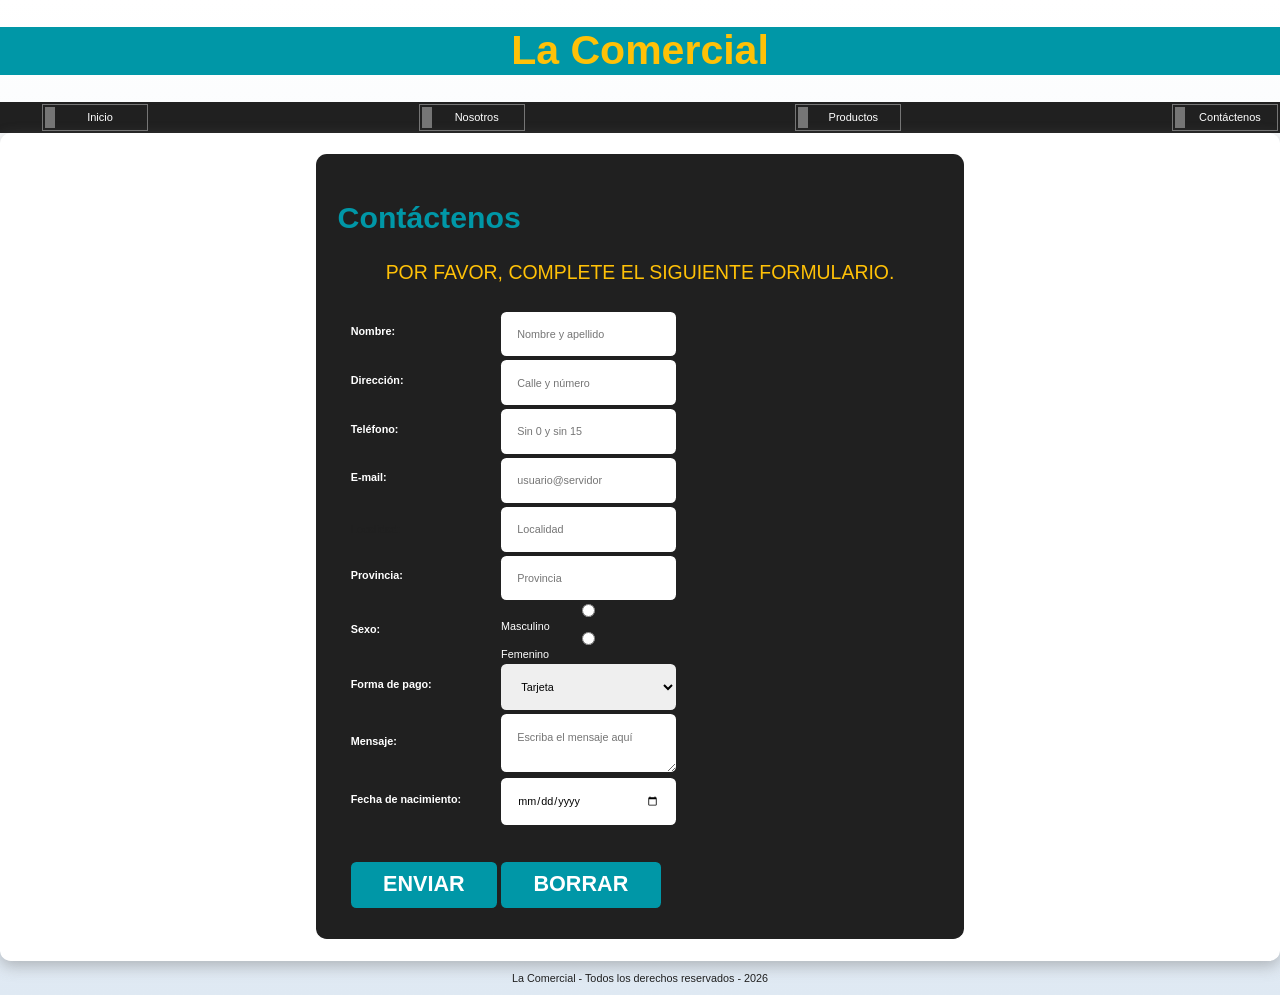
==== contactenos.html @ 74752e8d "Maquetado html y css" ====
<!DOCTYPE html>
<html lang="es">
  <head>
    <meta charset="UTF-8" />
    <meta name="viewport" content="width=device-width, initial-scale=1.0" />
    <title>La Comercial</title>
    <link rel="stylesheet" href="./css/normalize.css" />
    <link rel="stylesheet" href="./css/estilos.css" />
  </head>
  <body>
    <header>
      <h1>La Comercial</h1>
    </header>
    <nav class="menu">
      <div class="contenedor">
        <ul class="menu-flex">
          <li><a href="./">Inicio</a></li>
          <li><a href="nosotros.html">Nosotros</a></li>
          <li><a href="productos.html">Productos</a></li>
          <li><a href="contactenos.html">Contáctenos</a></li>
        </ul>
      </div>
    </nav>
    <main class="contenedor sombra">
      <section class="formulario" id="contacto">
        <h2>Contáctenos</h2>
        <form action="mailto:info@business.com" method="post">
          <fieldset>
            <legend>Por favor, complete el siguiente formulario.</legend>
            <table class="contenedor-campos">
              <tr class="campo">
                <td>
                  <label for="nombre"> Nombre: </label>
                </td>
                <td>
                  <input
                    class="input-text"
                    type="text"
                    placeholder="Nombre y apellido"
                    name="nombre"
                    id="nombre"
                    required
                  />
                </td>
              </tr>
              <tr class="campo">
                <td>
                  <label for="direccion"> Dirección: </label>
                </td>
                <td>
                  <input
                    class="input-text"
                    type="text"
                    placeholder="Calle y número"
                    name="direccion"
                    id="direccion"
                  />
                </td>
              </tr>
              <tr class="campo">
                <td>
                  <label for="telefono"> Teléfono: </label>
                </td>
                <td>
                  <input
                    class="input-text"
                    type="tel"
                    name="telefono"
                    id="telefono"
                    placeholder="Sin 0 y sin 15"
                    required
                  />
                </td>
              </tr>
              <tr class="campo">
                <td>
                  <label for="email"> E-mail: </label>
                </td>
                <td>
                  <input
                    class="input-text"
                    type="email"
                    name="email"
                    id="email"
                    placeholder="usuario@servidor"
                  />
                </td>
              </tr>
              <tr>
                <td>
                  <label for="localidad"> Localidad: </label>
                </td>
                <td>
                  <input
                    class="input-text"
                    type="text"
                    name="localidad"
                    id="localidad"
                    placeholder="Localidad"
                  />
                </td>
              </tr>
              <tr class="campo">
                <td>
                  <label for="provincia">
                    Provincia:
                  </label>                  
                </td>
                <td>
                  <input class="input-text" type="text" name="provincia" id="provincia" placeholder="Provincia" />
                </td>
              </tr>
              <tr class="campo">
                <td>
                  <label for="sexo">
                    Sexo:
                  </label>
                </td>
                <td>
                  <input class="input-text" type="radio" name="sexo" id="sexo" value="Masculino" />Masculino
                  <input class="input-text" type="radio" name="sexo" id="sexo" value="Femenino" />Femenino
                </td>
              </tr>
              <tr class="campo">
                <td>
                  <label for="formapago">
                    Forma de pago:
                  </label>
                </td>
                <td>
                  <select class="input-text" name="formapago" id="formapago">
                    <option value="Tarjeta">Tarjeta</option>
                    <option value="Depósito">Depósito</option>
                    <option value="Rapipago / Pago Fácil">
                      Rapipago / Pago Fácil
                    </option>
                  </select>
                </td>
              </tr>
              <tr class="campo">
                <td>
                  <label for="mensaje">
                    Mensaje:
                  </label>
                </td>
                <td>
                  <textarea
                    class="input-text"
                    name="mensaje"
                    id="mensaje"
                    placeholder="Escriba el mensaje aquí"
                  ></textarea>
                </td>
              </tr>
              <tr class="campo">
                <td>
                  <label for="fnac">
                    Fecha de nacimiento:
                  </label>
                </td>
                <td>
                  <input class="input-text" type="date" name="fnac" id="fnac" min="2005-01-01" />
                </td>
              </tr>
              <tr class="campo">
                <td>
                  <input class="boton" type="submit" value="Enviar" />
                </td>
                <td>
                  <input class="boton" type="reset" value="Borrar" />
                </td>
              </tr>
            </table>
          </fieldset>
        </form>
      </section>
    </main>
    <footer>
      <p>La Comercial - Todos los derechos reservados - 2026</p>
    </footer>
  </body>
</html>
---- css/estilos.css ----
:root {
    --blanco: #ffffff;
    --oscuro: #202020;
    --gris: #757575;
    --primario: #ffC107;
    --secundario: #0097A7;
}

html {
    font-size: 67.5%;
    box-sizing: border-box;
}

*,
*::before,
*::after {
    box-sizing: inherit;
}

body {
  font-family: "Segoe UI", Tahoma, Geneva, Verdana, sans-serif;
  color: var(--oscuro);
  background-image: linear-gradient(to top, #DFE9F3 0%, var(--blanco) 100%);
  margin: 0;
}
header {
  background-color: var(--secundario);
}
header h1 {
  color: var(--primario);
  text-align: center;
  font-size: 3.8rem;
}
h2 {
    font-size: 2.8rem;
    color: var(--secundario);
}
h3 {
    font-size: 1.8rem;
    color: var(--secundario);
}

/** Menú de navegación **/
.menu {
    background-color: var(--oscuro);
    color: var(--blanco);
}

.contenedor {
    max-width: 120rem;
    margin: 0 auto;
}

.menu-flex {
    display: flex;
    flex-direction: column;
}

@media (min-width: 768px) {
    .menu-flex {
        flex-direction: row;
        justify-content: space-between;
    }
}

.menu ul {
    list-style: none;
    margin: 0;
}

.menu ul li {
    margin: 2px;
    padding: 2px;
    border: 1px solid var(--gris);
}

.menu ul li a {
    display: block;
    width: 100px;
    padding: 4px 0;
    text-decoration: none;
    color: var(--blanco);
    text-align: center;
    font-size: 11px;
    border-left: 10px solid var(--gris);
}

.menu ul li a:hover {
    color: var(--primario);
    background-color: var(--secundario);
    border-left-color: var(--primario);
}

.img-completa {
    width: 100%;
}

/** Sección principal **/
.principal {
    background-image: url('../imagenes/slide4.jpeg');
    background-repeat: no-repeat;
    background-size: cover;
    height: 450px;
    position: relative;
    margin-bottom: 2rem;
}

.contenido-principal {
    position: absolute;
    background-color: rgba(0,0,0,0.7);
    width: 100%;
    height: 100%;
    display: flex;
    flex-direction: column;
    align-items: center;
    justify-content: center;
    color: var(--blanco);
}

.principal-icono {
    display: flex;
    align-items: flex-end;
}

/** Main **/
.contenedor {
    max-width: 120rem;
    margin: 0 auto;
}

.sombra {
    box-shadow: 0px 5px 15px 0px rgba(112,112,112,0.45);
    background-color: var(--blanco);
    padding: 2rem;
    border-radius: 1rem;
}

/** Servicios **/
@media(min-width: 768px) {
    .servicios {
        display: grid;
        grid-template-columns: repeat(3, 1fr);
        column-gap: 1rem;
    }
}

.servicio {
    display: flex;
    flex-direction: column;
    align-items: center;
    padding: 1rem;
}

.servicio-icono {
    width: 15rem;
    height: 15rem;
    background-color: var(--primario);
    border-radius: 50%;
    display: flex;
    justify-content: space-evenly;
    align-items: center;
}

.servicio-icono img {
    width: 75%;
}

/** Botón **/
.boton {
    background-color: var(--secundario);
    color: var(--blanco);
    padding: 1rem 3rem;
    margin-top: 3rem;
    font-size: 2rem;
    text-decoration: none;
    text-transform: uppercase;
    font-weight: bold;
    border-radius: 0.5rem;
    width: 90%;
    text-align: center;
    border: none;
}

@media (min-width: 768px) {
    .boton {
        width: auto;
    }
}

/** Formulario **/
.formulario {
    background-color: var(--oscuro);
    width: min(60rem, 100%);
    margin: 0 auto;
    padding: 2rem;
    border-radius: 1rem;
}

.formulario fieldset {
    border: none;
}

.formulario legend {
    color: var(--primario);
    text-align: center;
    font-size: 1.8rem;
    text-transform: uppercase;
    margin-bottom: 2rem;
}

.campo {
    margin-bottom: 1rem;
    color: var(--blanco);
}

.campo label {
    color: var(--blanco);
    font-weight: bold;
    margin-bottom: 0.5rem;
    display: block;
}

.input-text {
    width: 100%;
    border: none;
    padding: 1.5rem;
    border-radius: 0.5rem;
}

/** Pié de página **/
footer {
    text-align: center;
}
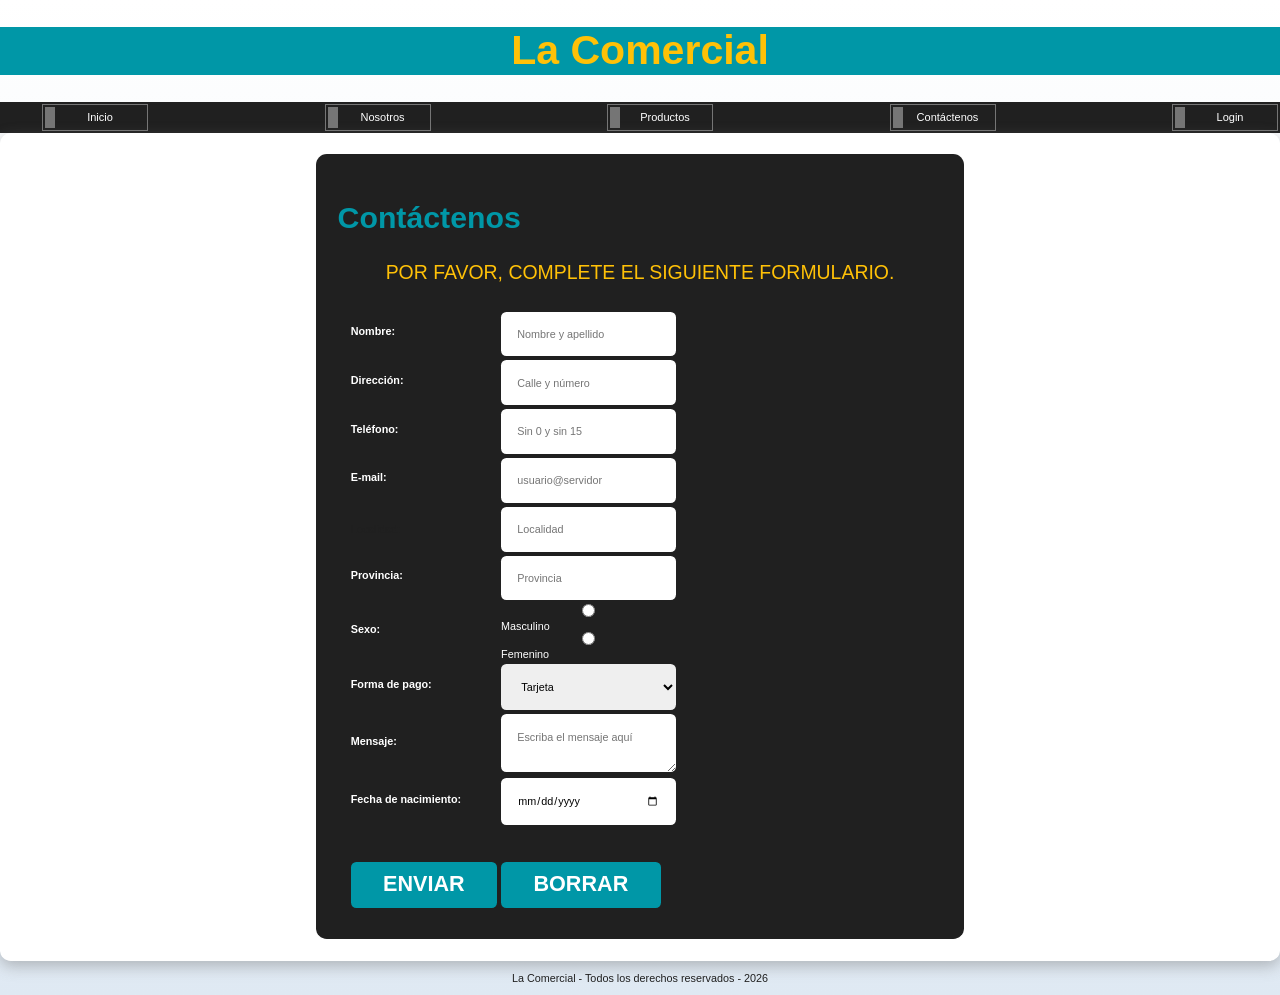
==== commit e6e49829: "10 - Registro y navegación" ====
--- a/contactenos.html
+++ b/contactenos.html
@@ -18,6 +18,7 @@
           <li><a href="nosotros.html">Nosotros</a></li>
           <li><a href="productos.html">Productos</a></li>
           <li><a href="contactenos.html">Contáctenos</a></li>
+          <li><a id="enlace-autenticacion" href="login.html">Login</a></li>
         </ul>
       </div>
     </nav>
@@ -178,5 +179,6 @@
     <footer>
       <p>La Comercial - Todos los derechos reservados - 2026</p>
     </footer>
+    <script type="module" src="./controllers/nav-autenticacion.js"></script>
   </body>
 </html>
--- a/css/estilos.css
+++ b/css/estilos.css
@@ -97,7 +97,7 @@
 
 /** Sección principal **/
 .principal {
-    background-image: url('../imagenes/slide4.jpeg');
+    background-image: url('../images/slide4.jpeg');
     background-repeat: no-repeat;
     background-size: cover;
     height: 450px;
@@ -227,8 +227,241 @@
     border-radius: 0.5rem;
 }
 
+/** Carrito de compras **/
+.carrito {
+    background-color: var(--oscuro);
+    color: var(--blanco);
+}
+
+.carrito table {
+    width: 100%;
+    border-collapse: collapse;
+}
+
+.carrito th, .carrito td {
+    padding: 12px;
+    border: 1px solid var(--gris);
+    text-align: left;
+}
+
+.carrito table thead {
+    background-color: var(--secundario);
+    color: var(--blanco);
+}
+
+.carrito table tfoot {
+    background-color: var(--primario);
+    color: var(--oscuro);
+    font-size: 1.2rem;
+    font-weight: bold;
+}
+
+.carrito table input {
+    width: 50%;
+}
+
+/* --- MODO MÓVIL --- */
+@media screen and (max-width: 600px) {
+  
+  /* Quitamos los bordes de la tabla y ocultamos el encabezado */
+  .carrito table, thead, tbody, tfoot, th, td, tr {
+    display: block;
+  }
+
+  .carrito thead tr {
+    display: none; /* Adiós a los encabezados horizontales */
+  }
+
+  .carrito tr {
+    margin-bottom: 20px;
+    border: 2px solid #007bff; /* Resaltamos cada "producto" */
+    border-radius: 8px;
+    padding: 10px;
+  }
+
+  .carrito td {
+    border: none;
+    position: relative;
+    padding-left: 50% !important; /* Espacio para el nombre de la columna */
+    text-align: right;
+    border-bottom: 1px solid #eee;
+  }
+
+  /* Insertamos el texto del data-label antes del valor */
+  .carrito td::before {
+    content: attr(data-label);
+    position: absolute;
+    left: 10px;
+    width: 40%;
+    font-weight: bold;
+    text-align: left;
+    color: #555;
+  }
+
+  /* Estilo especial para el footer (Total) */
+  .carrito tfoot tr {
+    border: none;
+    background: #f8f9fa;
+  }
+
+  .carrito tfoot td:first-child {
+    display: none; /* Ocultamos la celda vacía con colspan */
+  }
+}
+
 /** Pié de página **/
 footer {
     text-align: center;
 }
 
+/* --- ADMIN & DIALOG STYLES --- */
+.titulo-admin-flex {
+    display: flex;
+    justify-content: space-between;
+    align-items: center;
+    gap: 1rem;
+    margin-bottom: 1rem;
+}
+.boton-admin {
+    background-color: var(--secundario);
+    color: var(--blanco);
+    border: none;
+    padding: 1rem 2rem;
+    font-size: 1.6rem;
+    font-weight: bold;
+    border-radius: 0.5rem;
+    cursor: pointer;
+    transition: background-color 0.3s ease;
+}
+.boton-admin:hover {
+    background-color: #007c8a;
+}
+
+/* Admin controls in product card */
+.admin-opciones {
+    display: flex;
+    justify-content: space-between;
+    width: 90%;
+    margin-top: 1rem;
+    gap: 1rem;
+}
+.boton-card-editar, .boton-card-eliminar {
+    flex: 1;
+    border: none;
+    padding: 0.8rem 1rem;
+    font-size: 1.4rem;
+    font-weight: bold;
+    border-radius: 0.4rem;
+    cursor: pointer;
+    text-align: center;
+    transition: opacity 0.2s ease;
+}
+.boton-card-editar {
+    background-color: var(--primario);
+    color: var(--oscuro);
+}
+.boton-card-eliminar {
+    background-color: #f44336;
+    color: var(--blanco);
+}
+.boton-card-editar:hover, .boton-card-eliminar:hover {
+    opacity: 0.9;
+}
+
+/* Dialog Styles */
+dialog {
+    border: none;
+    border-radius: 1.2rem;
+    box-shadow: 0 10px 30px rgba(0, 0, 0, 0.3);
+    padding: 0;
+    width: min(500px, 95vw);
+    background: var(--blanco);
+}
+dialog::backdrop {
+    background-color: rgba(0, 0, 0, 0.6);
+    backdrop-filter: blur(4px);
+}
+.formulario-modal {
+    padding: 2.5rem;
+    display: flex;
+    flex-direction: column;
+    gap: 1.5rem;
+}
+.formulario-modal h3 {
+    margin-top: 0;
+    margin-bottom: 0.5rem;
+    font-size: 2.4rem;
+    border-bottom: 2px solid var(--secundario);
+    padding-bottom: 1rem;
+    color: var(--secundario);
+}
+.campo-modal {
+    display: flex;
+    flex-direction: column;
+    gap: 0.5rem;
+}
+.campo-modal label {
+    font-size: 1.4rem;
+    font-weight: bold;
+    color: var(--oscuro);
+    text-align: left;
+}
+.campo-modal input {
+    padding: 1rem;
+    border: 1px solid var(--gris);
+    border-radius: 0.5rem;
+    font-size: 1.5rem;
+}
+.campo-modal input:focus {
+    outline: none;
+    border-color: var(--secundario);
+    box-shadow: 0 0 5px rgba(0, 151, 167, 0.4);
+}
+.campo-modal input:disabled {
+    background-color: #e9ecef;
+    color: #495057;
+    cursor: not-allowed;
+}
+.especificaciones-grupo {
+    border: 1px solid var(--gris);
+    border-radius: 0.8rem;
+    padding: 1.5rem;
+    display: flex;
+    flex-direction: column;
+    gap: 1rem;
+    margin-top: 0.5rem;
+}
+.especificaciones-grupo legend {
+    font-size: 1.4rem;
+    font-weight: bold;
+    color: var(--secundario);
+    padding: 0 0.5rem;
+    text-transform: uppercase;
+}
+.form-botones {
+    display: flex;
+    justify-content: flex-end;
+    gap: 1rem;
+    margin-top: 1.5rem;
+}
+.boton-dialogo {
+    padding: 1rem 2rem;
+    font-size: 1.6rem;
+    font-weight: bold;
+    border-radius: 0.5rem;
+    border: none;
+    cursor: pointer;
+    transition: opacity 0.2s;
+}
+.boton-dialogo:hover {
+    opacity: 0.9;
+}
+.boton-dialogo.guardar {
+    background-color: var(--secundario);
+    color: var(--blanco);
+}
+.boton-dialogo.cancelar {
+    background-color: var(--gris);
+    color: var(--blanco);
+}
+
